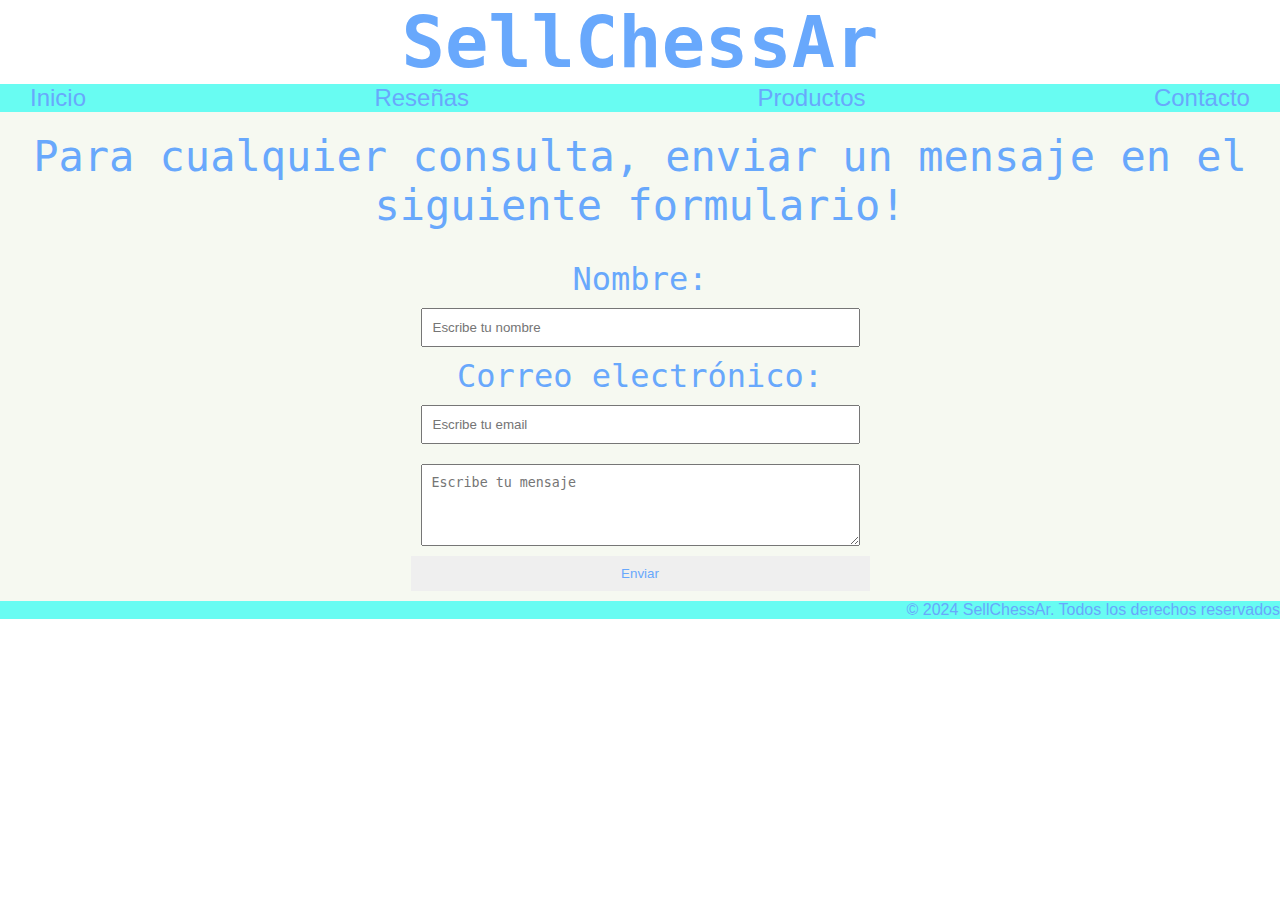
==== proyecto-final-ecommerce-camilo-santiago-manzi-peluffo/HTML/contact.html @ 4f60af0c "Mensaje de referencia" ====
<!DOCTYPE html>
<html lang="en">
<head>
    <meta charset="UTF-8">
    <meta name="viewport" content="width=device-width, initial-scale=1.0">
    <link rel="stylesheet" href="../CSS/styles.css">
    <title>Proyecto_PreEntrega</title>
</head>
<body>
    <header>
        <h1> SellChessAr </h1>
    </header>
    <nav>
        <ul class="nav-list">
            <li><a href="index.html">Inicio</a></li>
            
            <li><a href="review.html">Reseñas</a></li>

            <li><a href="product.html">Productos</a></li>

            <li><a href="contact.html">Contacto</a></li>
        </ul>
    </nav>
    <main>
        <div class="text_Form"> 
        <p> Para cualquier consulta, enviar un mensaje en el siguiente formulario! </p>
        </div>
        <form action="https://formspree.io/f/mldenkbq" method="POST" >
            <label for="nombre">Nombre:</label>
            <input type ="text" name="nombre" id="nombre" placeholder="Escribe tu nombre" required>

            <label for="email">Correo electrónico:</label>
            <input type="email" name="email" id="email" placeholder="Escribe tu email" required>
            <textarea name="mensaje" id="mensaje" rows="4" cols="50" placeholder="Escribe tu mensaje" required></textarea>
            <button type ="submit">Enviar</button>
        </form>
    </main>
    <footer>
        <p> © 2024 SellChessAr. Todos los derechos reservados </p>
    </footer>
</body>
</html>
---- proyecto-final-ecommerce-camilo-santiago-manzi-peluffo/CSS/styles.css ----
* {
    margin: 0;
    padding: 0;
    box-sizing: border-box;
    /* font-family:'Courier New', Courier, monospace; */
    /* color: #68A8FC; */
    text-decoration: none;
    color:#68A8FC;
}

.text_Form{
    padding: 20px;
    text-align: center;
    font-size: 42px;
}


form{
    padding: 10px;
    font-size: 32px;
    display: grid;
    justify-content: center;
    text-align: center;
}



button {
    padding: 10px;
    border: none;
    cursor: pointer;
}
#email {
    padding: 10px;
    margin: 10px
}

#nombre {
    padding: 10px;
    margin: 10px;
}

#mensaje {
    padding: 10px;
    margin: 10px;
}

.grid-container {
    display: grid;
    grid-template-columns: repeat(auto-fit, minxmax (250px, 1fr));
    gap: 10px;
    transform: translateY(-5px);
    padding: 20px;
    margin: 10px;
    background-color:#BCECFC;
}

#reviewExcercise{
    grid-column: 1 / 2;
}
#reviewOpening{
    grid-column: 2 / 4;
    text-align: end;
}
#reviewMidgame {
    grid-column: 1 / 3;
}
#reviewEndgame {
    text-align: end;
}

.products {
    display: flex;
    flex-wrap: wrap;
    justify-content: space-between;
    padding: 20px;
}

.product {
    background-color: #BCECFC;
    color: white;
    padding: 30px;
    margin: 10px;
    flex: 1 1 200px;
    box-sizing: border-box;
}
main {
    background-color: #F6F9F1;
    font-family: 'Geist Mono', monospace;
    justify-content: space-around;
    align-items: space-between;
}
.nav-list {
    position: sticky;
    list-style: none;
    font-family: "Kanit", sans-serif;
    background-color: #68FCF2;
    display: flex;
    justify-content: space-between;
    align-items: space-between;
    padding-left: 30px;
    padding-right: 30px;
    flex-wrap:wrap;
    font-size: 24px;
    height: auto;
}
header{
    font-family: 'Geist Mono', monospace;
    display: flex;
    justify-content: center;
    flex-wrap:wrap;
    font-size: 36px;
    height: auto;
}

footer{
    font-family: "Kanit", sans-serif;
    font-weight: 500;
    font-style: normal;
    background-color: #68FCF2;
    display:flex;
    justify-content:end;
    height: auto;
}

@media only screen and (max-width: 768px) {
    
    .grid-container {
        grid-template-columns: 1fr;
    }
    img{
        width: 200px;
    }
    #reviewOpening {
        grid-column: 1;
        grid-row: 2;
    }
    
    #reviewExcercise {
        grid-column: 1;
        grid-row: 1;
    }
    #reviewMidgame {
        grid-column: 1;
        grid-row: 3;
    }
    #reviewEnding {
        grid-column: 1;
        grid-row: 4;
    }

    * {
        font-size: 14px;
    }
    form {
        display: grid;
        height: 80vh;
    }
}
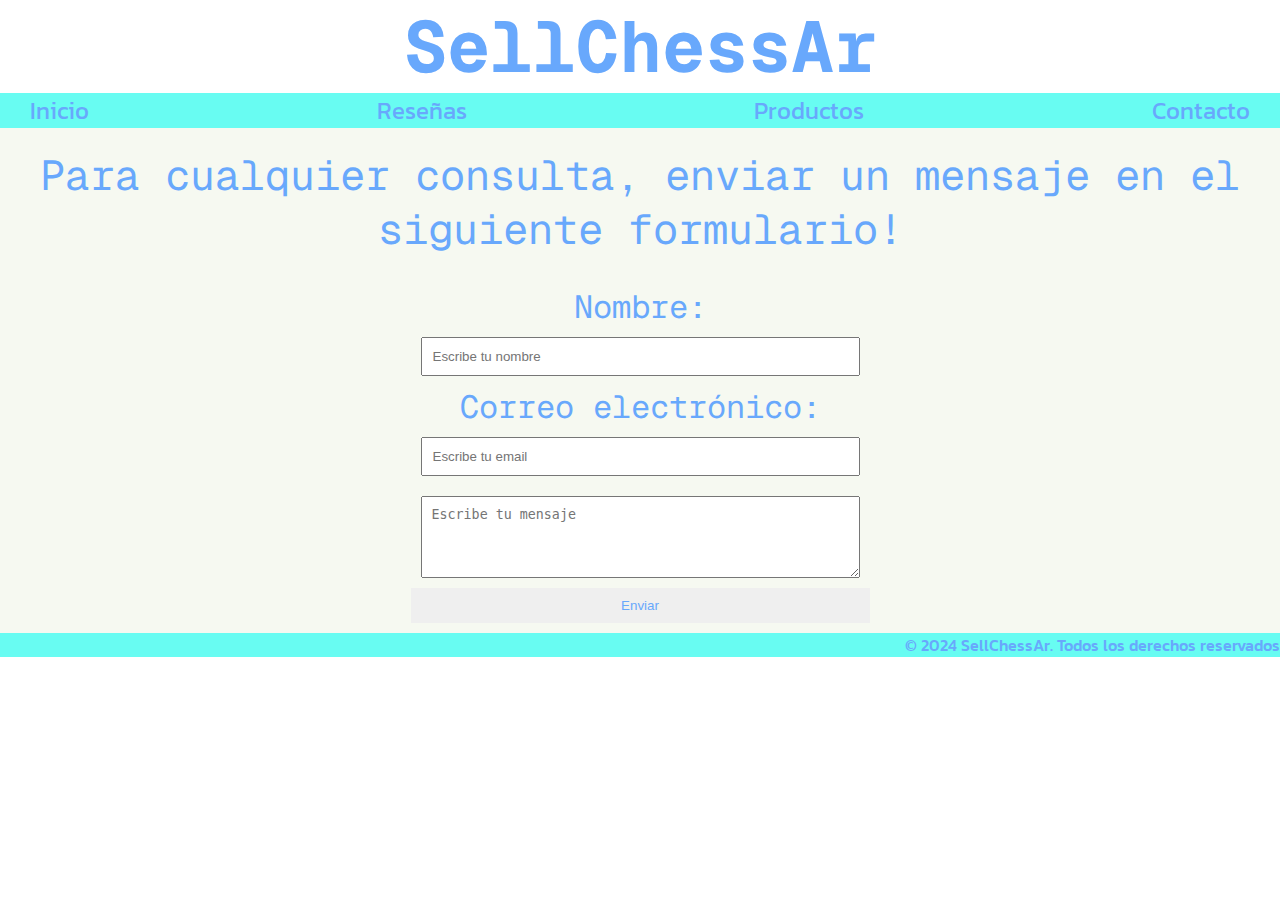
==== commit 2b646d60: "test" ====
--- a/proyecto-final-ecommerce-camilo-santiago-manzi-peluffo/HTML/contact.html
+++ b/proyecto-final-ecommerce-camilo-santiago-manzi-peluffo/HTML/contact.html
@@ -4,7 +4,8 @@
     <meta charset="UTF-8">
     <meta name="viewport" content="width=device-width, initial-scale=1.0">
     <link rel="stylesheet" href="../CSS/styles.css">
-    <title>Proyecto_PreEntrega</title>
+    <link href="https://fonts.googleapis.com/css2?family=Geist+Mono:wght@100..900&family=Hubot+Sans:ital,wght@0,200..900;1,200..900&family=Kanit:ital,wght@0,100;0,200;0,300;0,400;0,500;0,600;0,700;0,800;0,900;1,100;1,200;1,300;1,400;1,500;1,600;1,700;1,800;1,900&display=swap" rel="stylesheet">
+    <title>SellChessAr</title>
 </head>
 <body>
     <header>
--- a/proyecto-final-ecommerce-camilo-santiago-manzi-peluffo/CSS/styles.css
+++ b/proyecto-final-ecommerce-camilo-santiago-manzi-peluffo/CSS/styles.css
@@ -2,18 +2,17 @@
     margin: 0;
     padding: 0;
     box-sizing: border-box;
-    /* font-family:'Courier New', Courier, monospace; */
-    /* color: #68A8FC; */
     text-decoration: none;
     color:#68A8FC;
 }
-
+.index {
+    text-align: center;
+}
 .text_Form{
     padding: 20px;
     text-align: center;
     font-size: 42px;
 }
-
 
 form{
     padding: 10px;
@@ -22,8 +21,6 @@
     justify-content: center;
     text-align: center;
 }
-
-
 
 button {
     padding: 10px;
@@ -125,6 +122,9 @@
 
 @media only screen and (max-width: 768px) {
     
+    .index {
+        height: 90vh;
+    }
     .grid-container {
         grid-template-columns: 1fr;
     }
